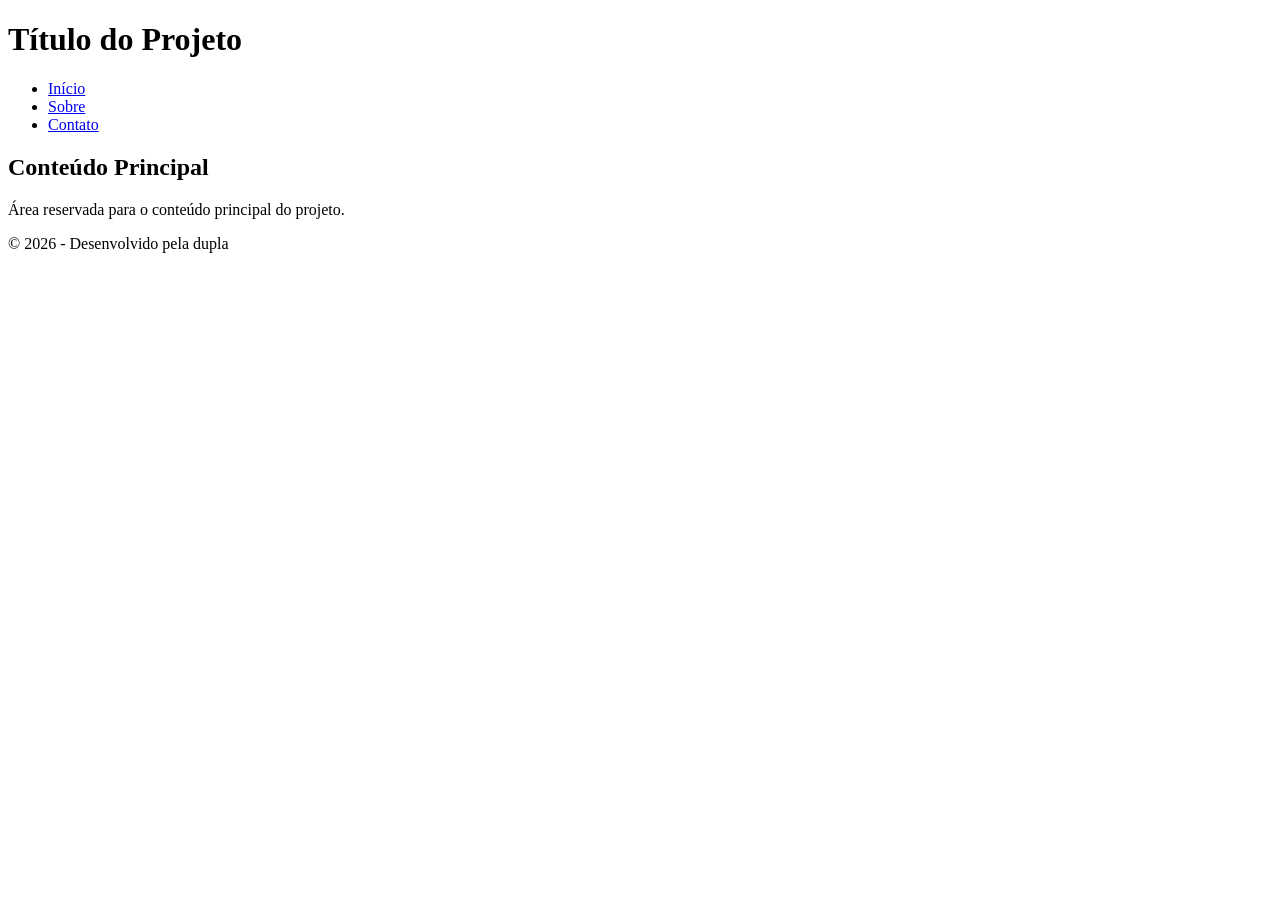
==== projeto/index.html @ 99f3411a "Create index.html" ====
<!DOCTYPE html>
<html lang="pt-BR">
<head>
    <meta charset="UTF-8">
    <title>Projeto</title>
</head>
<body>
    <header>
        <h1>Título do Projeto</h1>
    </header>
    <nav>
        <ul>
            <li><a href="#">Início</a></li>
            <li><a href="#">Sobre</a></li>
            <li><a href="#">Contato</a></li>
        </ul>
    </nav>
    <main>
        <h2>Conteúdo Principal</h2>
        <p>Área reservada para o conteúdo principal do projeto.</p>
    </main>
    <footer>
        <p>&copy; 2026 - Desenvolvido pela dupla</p>
    </footer>
</body>
</html>
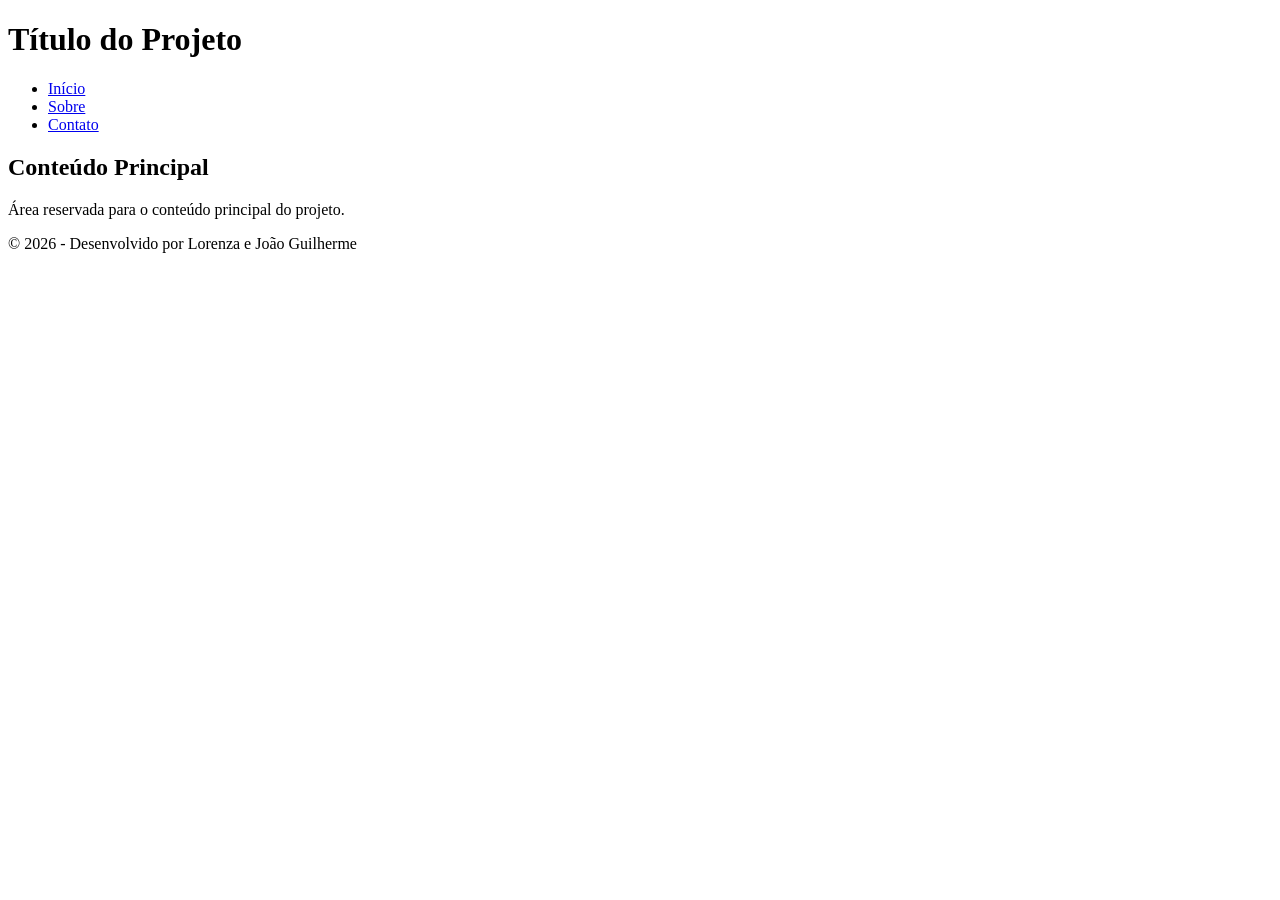
==== commit 8530a4d6: "Update footer text with developer names" ====
--- a/projeto/index.html
+++ b/projeto/index.html
@@ -20,7 +20,7 @@
         <p>Área reservada para o conteúdo principal do projeto.</p>
     </main>
     <footer>
-        <p>&copy; 2026 - Desenvolvido pela dupla</p>
+        <p>&copy; 2026 - Desenvolvido por Lorenza e João Guilherme</p>
     </footer>
 </body>
 </html>
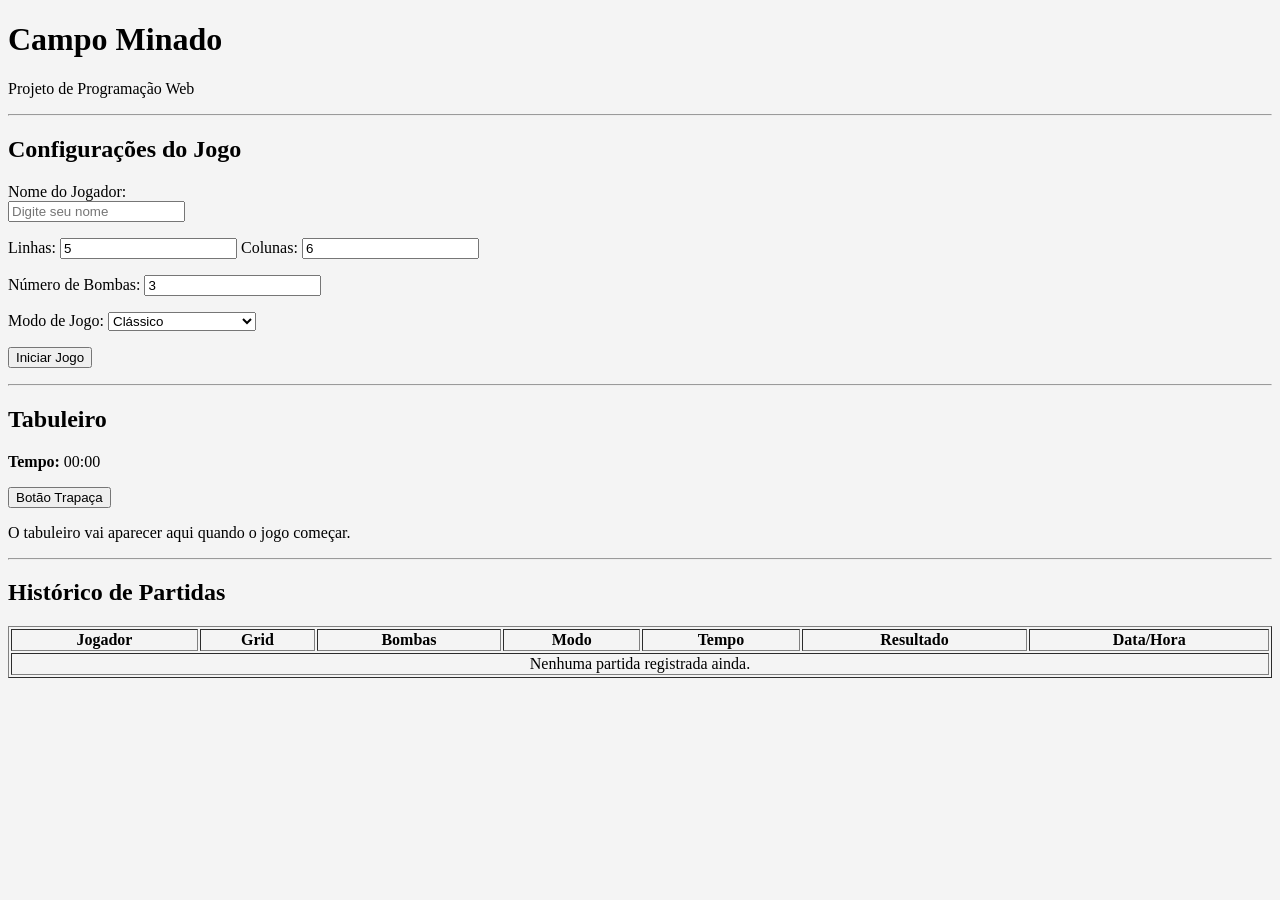
==== commit 135d65d5: "Update index.html" ====
--- a/projeto/index.html
+++ b/projeto/index.html
@@ -2,25 +2,86 @@
 <html lang="pt-BR">
 <head>
     <meta charset="UTF-8">
-    <title>Projeto</title>
+    <title>Campo Minado</title>
 </head>
-<body>
-    <header>
-        <h1>Título do Projeto</h1>
-    </header>
-    <nav>
-        <ul>
-            <li><a href="#">Início</a></li>
-            <li><a href="#">Sobre</a></li>
-            <li><a href="#">Contato</a></li>
-        </ul>
-    </nav>
-    <main>
-        <h2>Conteúdo Principal</h2>
-        <p>Área reservada para o conteúdo principal do projeto.</p>
-    </main>
-    <footer>
-        <p>&copy; 2026 - Desenvolvido por Lorenza e João Guilherme</p>
-    </footer>
+<body bgcolor="#f4f4f4">
+
+    <!-- Título Principal -->
+    <h1>Campo Minado</h1>
+    <p>Projeto de Programação Web</p>
+    <hr>
+
+    <!-- Formulário de Configurações -->
+    <h2>Configurações do Jogo</h2>
+    <form>
+        <p>
+            <label>Nome do Jogador:</label><br>
+            <input type="text" id="nome" placeholder="Digite seu nome">
+        </p>
+
+        <p>
+            <label>Linhas:</label>
+            <input type="number" id="linhas" value="5">
+            
+            <label>Colunas:</label>
+            <input type="number" id="colunas" value="6">
+        </p>
+
+        <p>
+            <label>Número de Bombas:</label>
+            <input type="number" id="bombas" value="3">
+        </p>
+
+        <p>
+            <label>Modo de Jogo:</label>
+            <select id="modo">
+                <option value="classico">Clássico</option>
+                <option value="rivotril">Rivotril (Com Tempo)</option>
+            </select>
+        </p>
+
+        <p>
+            <button type="button">Iniciar Jogo</button>
+        </p>
+    </form>
+
+    <hr>
+
+    <!-- Área do Tabuleiro -->
+    <h2>Tabuleiro</h2>
+    <p><b>Tempo:</b> <span id="cronometro">00:00</span></p>
+    
+    <p>
+        <button type="button" id="btn-trapaca">Botão Trapaça</button>
+    </p>
+
+    <!-- Div onde o tabuleiro vai aparecer depois com o JS -->
+    <div id="tabuleiro">
+        <p>O tabuleiro vai aparecer aqui quando o jogo começar.</p>
+    </div>
+
+    <hr>
+
+    <!-- Tabela do Histórico -->
+    <h2>Histórico de Partidas</h2>
+    <table border="1" width="100%">
+        <thead>
+            <tr>
+                <th>Jogador</th>
+                <th>Grid</th>
+                <th>Bombas</th>
+                <th>Modo</th>
+                <th>Tempo</th>
+                <th>Resultado</th>
+                <th>Data/Hora</th>
+            </tr>
+        </thead>
+        <tbody>
+            <tr>
+                <td colspan="7" align="center">Nenhuma partida registrada ainda.</td>
+            </tr>
+        </tbody>
+    </table>
+
 </body>
 </html>
